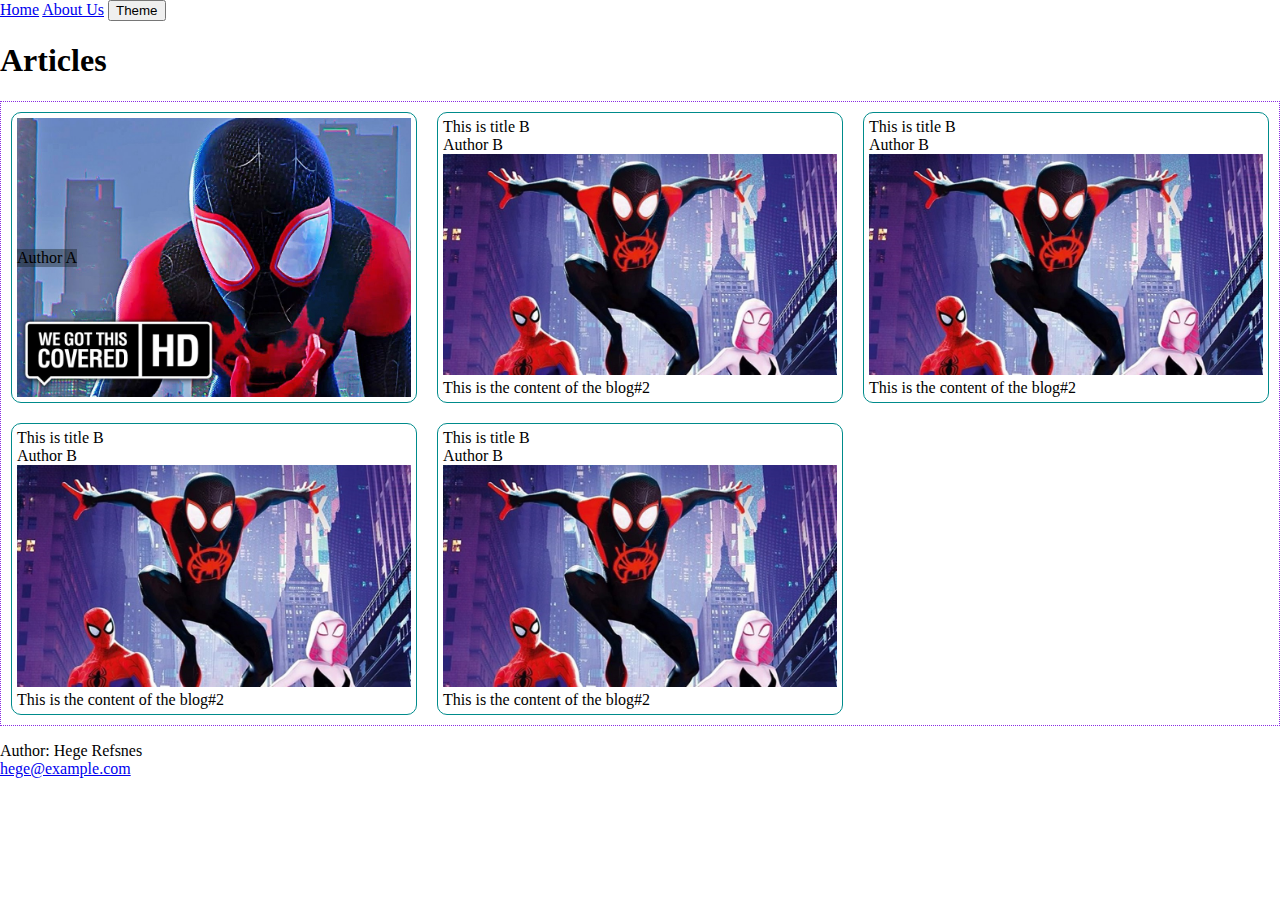
==== index.htm @ 73b3dc67 "Initial commit" ====
<!DOCTYPE html>
<html>

<head>
    <title>Test 1</title>
    <link rel="stylesheet" href="style.css" />
    <script src="script.js" defer></script>
</head>

<body>
    <nav>
        <a href="index.htm">Home</a>
        <a href="#">About Us</a>
        <button onclick="switchTheme()">Theme</button>
    </nav>
    <h1>Articles</h1>
    <div class="allContents">
        <div class="content">
            <div class="content-img2">
                <div class="shadow_swhow_mini">
                    <div class="title">This is the content of the blog#1</div>
                    <div class="author">Author A</div>
                </div>
            </div>

        </div>
        <div class="content" onclick="location.href='article.htm';" style="cursor: pointer;">
            <header>
                <div class="content-title">This is title B</div>
                <div class="content-author">Author B</div>
            </header>
            <div class="content-img">
                <img src="/asset/blog-img/img2.jpg" alt="blogImg#2" />
            </div>
            <div class="content-summary">This is the content of the blog#2</div>
        </div>
        <div class="content">
            <div class="content-title">This is title B</div>
            <div class="content-author">Author B</div>
            <div class="content-img">
                <img src="/asset/blog-img/img2.jpg" alt="blogImg#2" />
            </div>

            <div class="content-summary">This is the content of the blog#2</div>
        </div>
        <div class="content">
            <div class="content-title">This is title B</div>
            <div class="content-author">Author B</div>
            <div class="content-img">
                <img src="/asset/blog-img/img2.jpg" alt="blogImg#2" />
            </div>

            <div class="content-summary">This is the content of the blog#2</div>
        </div>
        <div class="content">

            <div class="content-title">This is title B</div>
            <div class="content-author">Author B</div>
            <div class="content-img">
                <img src="/asset/blog-img/img2.jpg" alt="blogImg#2" />
            </div>

            <div class="content-summary">This is the content of the blog#2</div>
        </div>
    </div>
    <footer>
        <p>Author: Hege Refsnes<br>
            <a href="mailto:hege@example.com">hege@example.com</a>
        </p>
    </footer>
</body>

</html>
---- style.css ----
@import url('global.css');
.allContents {
  display: grid;
  grid-template-columns: repeat(auto-fill, minmax(25vw, 1fr));
  flex-flow: row;
  border: dotted blueviolet 1px;    
}

.content {
  margin: 10px;
  padding: 5px;
  border: darkcyan 1px solid;
  background-color: var(--containerbgcolor);
  border-radius: 10px;
}


  .content-img2 {
    background-size: cover;
    height: 100%;
    width: 100%;
    background-image: url('/asset/blog-img/img1.jpg');
    display: flex;
    align-items: center;

  }

  .content-img2:hover .shadow_swhow_mini
  {
    background-color:rgba(16,23,41,0);
  }
  .content-img2 .shadow_swhow_mini
  {
    background-color:rgba(19,30,33,0.4);
    z-index: 1000;
    
  }

  .content-img2 .title {
    position: absolute;
    top:60%;left:-80%;
  text-transform: uppercase;
  font-family: 'Roboto';
  padding: 7px;
  z-index: 1000;
  margin-left: 10px;
  color:#ffffff;
  font-weight: 300;
  font-size: 13px; 
  -webkit-transition: all 0.7s;
  -moz-transition: all 0.7s;
  -ms-transition: all 0.7s;
  transition: all 0.7s;
  }

  .content-img2:hover .title {

    background-color:#1e4944; left:0px;

  }

  .content:hover{
    -webkit-transform: scale(1.2);
    -ms-transform: scale(1.2);
    transform: scale(1.2);
    transition: 1s ease;
    }
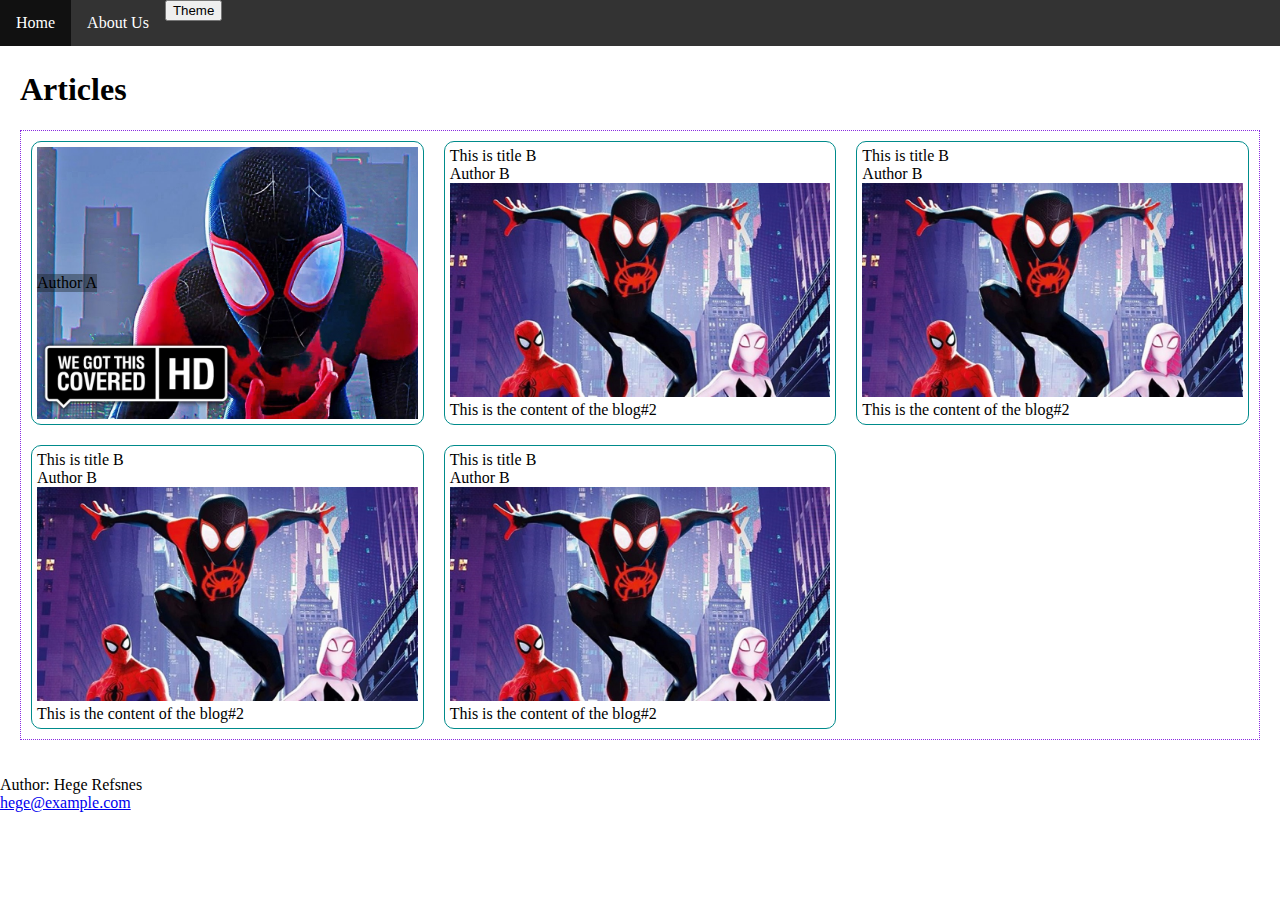
==== commit 379184d3: "nav bar css added" ====
--- a/index.htm
+++ b/index.htm
@@ -9,60 +9,65 @@
 
 <body>
     <nav>
-        <a href="index.htm">Home</a>
-        <a href="#">About Us</a>
-        <button onclick="switchTheme()">Theme</button>
+        <ul>
+            <li><a href="index.htm">Home</a></li>
+            <li><a href="#">About Us</a></li>
+            <li><button onclick="switchTheme()">Theme</button></li>
+        </ul>
     </nav>
-    <h1>Articles</h1>
-    <div class="allContents">
-        <div class="content">
-            <div class="content-img2">
-                <div class="shadow_swhow_mini">
-                    <div class="title">This is the content of the blog#1</div>
-                    <div class="author">Author A</div>
+    <div class="parent-container">
+        <h1>Articles</h1>
+        <div class="allContents">
+            <div class="content">
+                <div class="content-img2">
+                    <div class="shadow_swhow_mini">
+                        <div class="title">This is the content of the blog#1</div>
+                        <div class="author">Author A</div>
+                    </div>
                 </div>
+
             </div>
-
-        </div>
-        <div class="content" onclick="location.href='article.htm';" style="cursor: pointer;">
-            <header>
+            <div class="content" onclick="location.href='article.htm';" style="cursor: pointer;">
+                <header>
+                    <div class="content-title">This is title B</div>
+                    <div class="content-author">Author B</div>
+                </header>
+                <div class="content-img">
+                    <img src="/asset/blog-img/img2.jpg" alt="blogImg#2" />
+                </div>
+                <div class="content-summary">This is the content of the blog#2</div>
+            </div>
+            <div class="content">
                 <div class="content-title">This is title B</div>
                 <div class="content-author">Author B</div>
-            </header>
-            <div class="content-img">
-                <img src="/asset/blog-img/img2.jpg" alt="blogImg#2" />
+                <div class="content-img">
+                    <img src="/asset/blog-img/img2.jpg" alt="blogImg#2" />
+                </div>
+
+                <div class="content-summary">This is the content of the blog#2</div>
             </div>
-            <div class="content-summary">This is the content of the blog#2</div>
-        </div>
-        <div class="content">
-            <div class="content-title">This is title B</div>
-            <div class="content-author">Author B</div>
-            <div class="content-img">
-                <img src="/asset/blog-img/img2.jpg" alt="blogImg#2" />
+            <div class="content">
+                <div class="content-title">This is title B</div>
+                <div class="content-author">Author B</div>
+                <div class="content-img">
+                    <img src="/asset/blog-img/img2.jpg" alt="blogImg#2" />
+                </div>
+
+                <div class="content-summary">This is the content of the blog#2</div>
             </div>
+            <div class="content">
 
-            <div class="content-summary">This is the content of the blog#2</div>
-        </div>
-        <div class="content">
-            <div class="content-title">This is title B</div>
-            <div class="content-author">Author B</div>
-            <div class="content-img">
-                <img src="/asset/blog-img/img2.jpg" alt="blogImg#2" />
+                <div class="content-title">This is title B</div>
+                <div class="content-author">Author B</div>
+                <div class="content-img">
+                    <img src="/asset/blog-img/img2.jpg" alt="blogImg#2" />
+                </div>
+
+                <div class="content-summary">This is the content of the blog#2</div>
             </div>
-
-            <div class="content-summary">This is the content of the blog#2</div>
-        </div>
-        <div class="content">
-
-            <div class="content-title">This is title B</div>
-            <div class="content-author">Author B</div>
-            <div class="content-img">
-                <img src="/asset/blog-img/img2.jpg" alt="blogImg#2" />
-            </div>
-
-            <div class="content-summary">This is the content of the blog#2</div>
         </div>
     </div>
+
     <footer>
         <p>Author: Hege Refsnes<br>
             <a href="mailto:hege@example.com">hege@example.com</a>
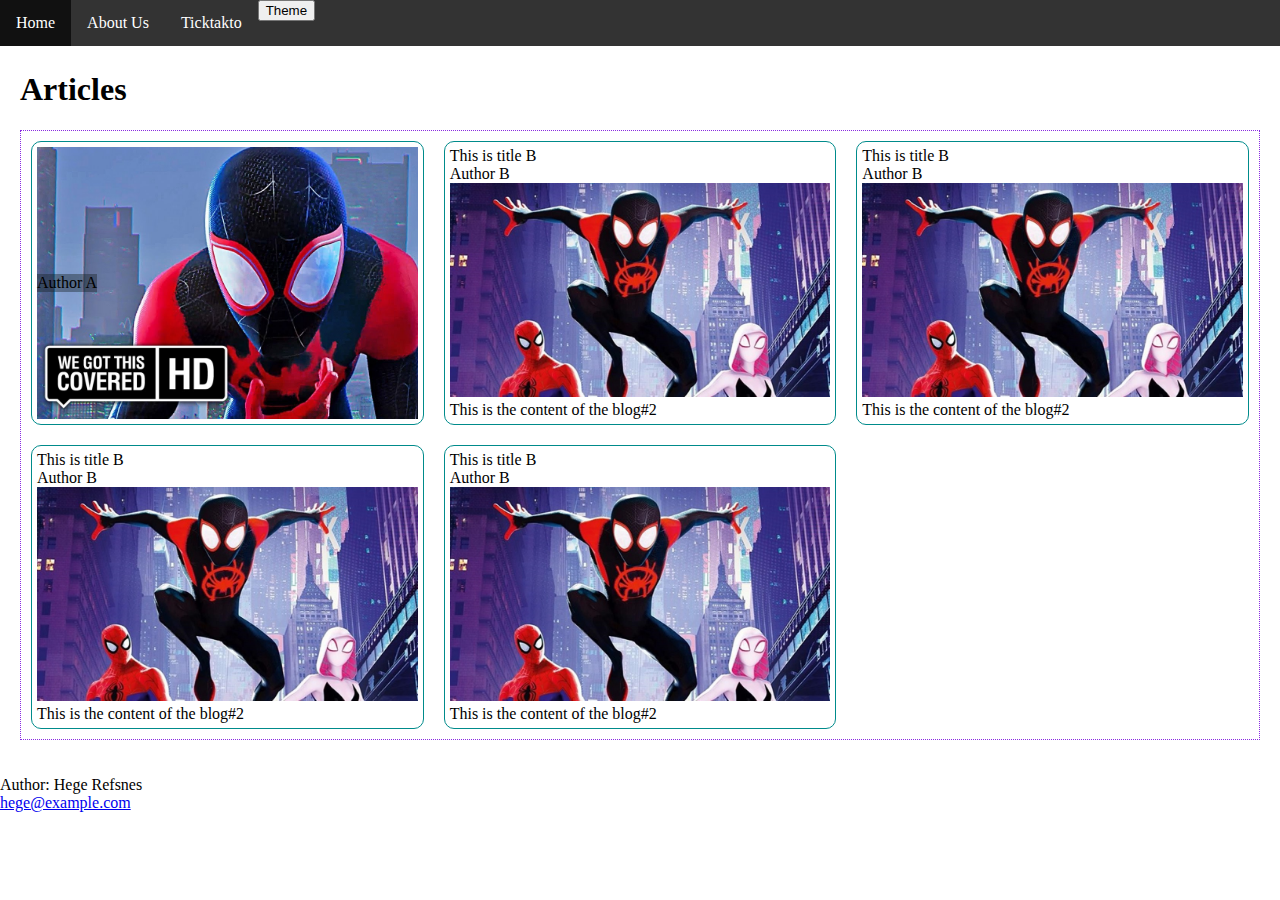
==== commit c30db85a: "tictaktoe game added" ====
--- a/index.htm
+++ b/index.htm
@@ -12,6 +12,7 @@
         <ul>
             <li><a href="index.htm">Home</a></li>
             <li><a href="#">About Us</a></li>
+            <li><a href="ticktakto.htm">Ticktakto</a></li>
             <li><button onclick="switchTheme()">Theme</button></li>
         </ul>
     </nav>
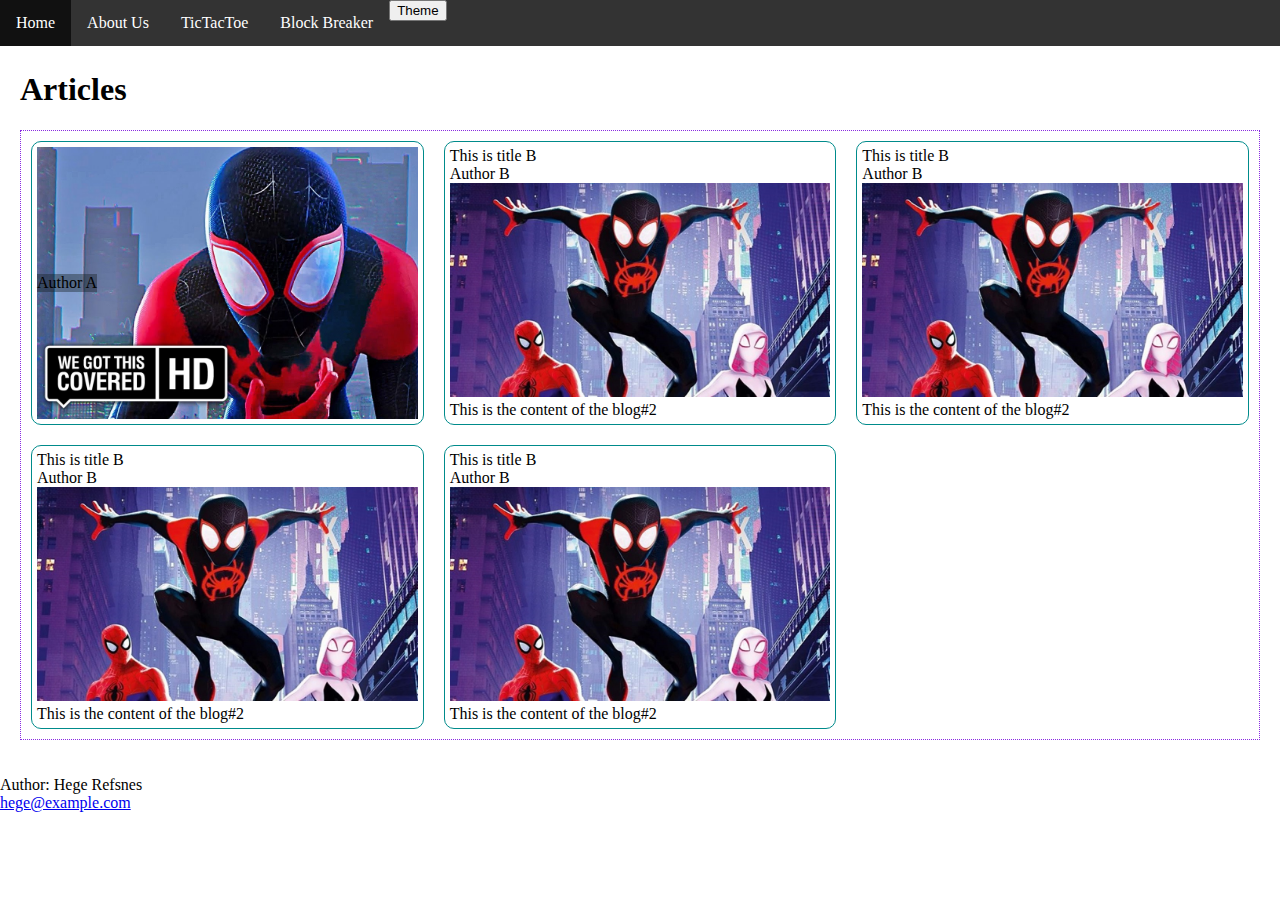
==== commit 2f8b5b33: "added block breaker module" ====
--- a/index.htm
+++ b/index.htm
@@ -12,7 +12,8 @@
         <ul>
             <li><a href="index.htm">Home</a></li>
             <li><a href="#">About Us</a></li>
-            <li><a href="ticktakto.htm">Ticktakto</a></li>
+            <li><a href="ticktakto.htm">TicTacToe</a></li>
+            <li><a href="blockbreaker.htm">Block Breaker</a></li>
             <li><button onclick="switchTheme()">Theme</button></li>
         </ul>
     </nav>
